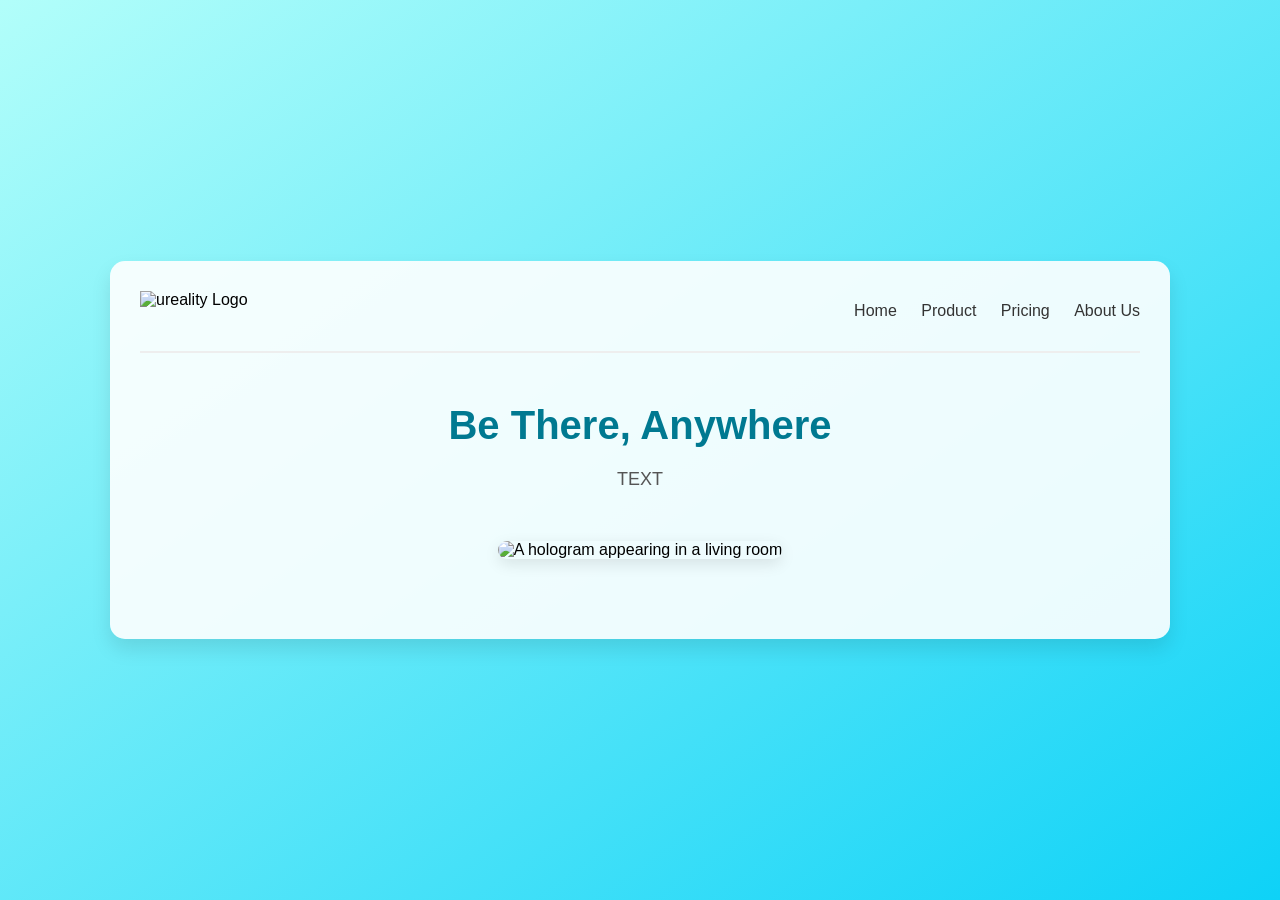
==== pages/index.html @ 71707eda "Adding CSS code and linking CSS to HTML page" ====
<!DOCTYPE html>
<html lang="en">
<head>
    <meta charset="UTF-8">
    <meta name="viewport" content="width=device-width, initial-scale=1.0">
    <title>ureality - Be There, Anywhere</title>
    <link rel="stylesheet" href="../css/index.css">
</head>
<body> 
 
    <div class="main-container">
        <header>
            <div class="logo">
                <img src="https://via.placeholder.com/150x50?text=ureality+Logo" alt="ureality Logo">
            </div>
            <nav>
                <a href="index.html">Home</a>
                <a href="products.html">Product</a>
                <a href="pricing.html">Pricing</a>
                <a href="about.html">About Us</a>
            </nav>
        </header> 
 
        <main class="hero">
            <h1>Be There, Anywhere</h1>
            <p>TEXT</p>
            <img src="https://via.placeholder.com/600x400?text=Product+Demonstration" alt="A hologram appearing in a living room" class="product-image">
        </main>
    </div> 
 
</body>
</html>
---- css/index.css ----
body {
  margin: 0;
  padding: 0;
  font-family: Arial, sans-serif;
  background: linear-gradient(to bottom right, #b2fefa, #0ed2f7);
  min-height: 100vh;
  display: flex;
  justify-content: center;
  align-items: center;
}

.main-container {
  width: 90%;
  max-width: 1000px;
  background-color: rgba(255, 255, 255, 0.9);
  border-radius: 15px;
  padding: 30px;
  box-shadow: 0px 10px 20px rgba(0, 0, 0, 0.1);
}

header {
  display: flex;
  justify-content: space-between;
  align-items: center;
  padding-bottom: 20px;
  border-bottom: 2px solid #eeeeee;
}

.logo img {
  height: 40px;
  width: auto;
  display: block;
}

nav a {
  margin-left: 20px;
  text-decoration: none;
  color: #333333;
  font-size: 16px;
}

nav a:hover {
  color: #007991;
}

.hero {
  text-align: center;
  margin-top: 50px;
  margin-bottom: 50px;
}

.hero h1 {
  font-size: 40px;
  color: #007991;
  margin-bottom: 10px;
}

.hero p {
  font-size: 18px;
  color: #555555;
  line-height: 1.5;
}

.product-image {
  width: 100%;
  max-width: 600px;
  height: auto;
  margin-top: 30px;
  border-radius: 10px;
  box-shadow: 0px 5px 15px rgba(0, 0, 0, 0.1);
}
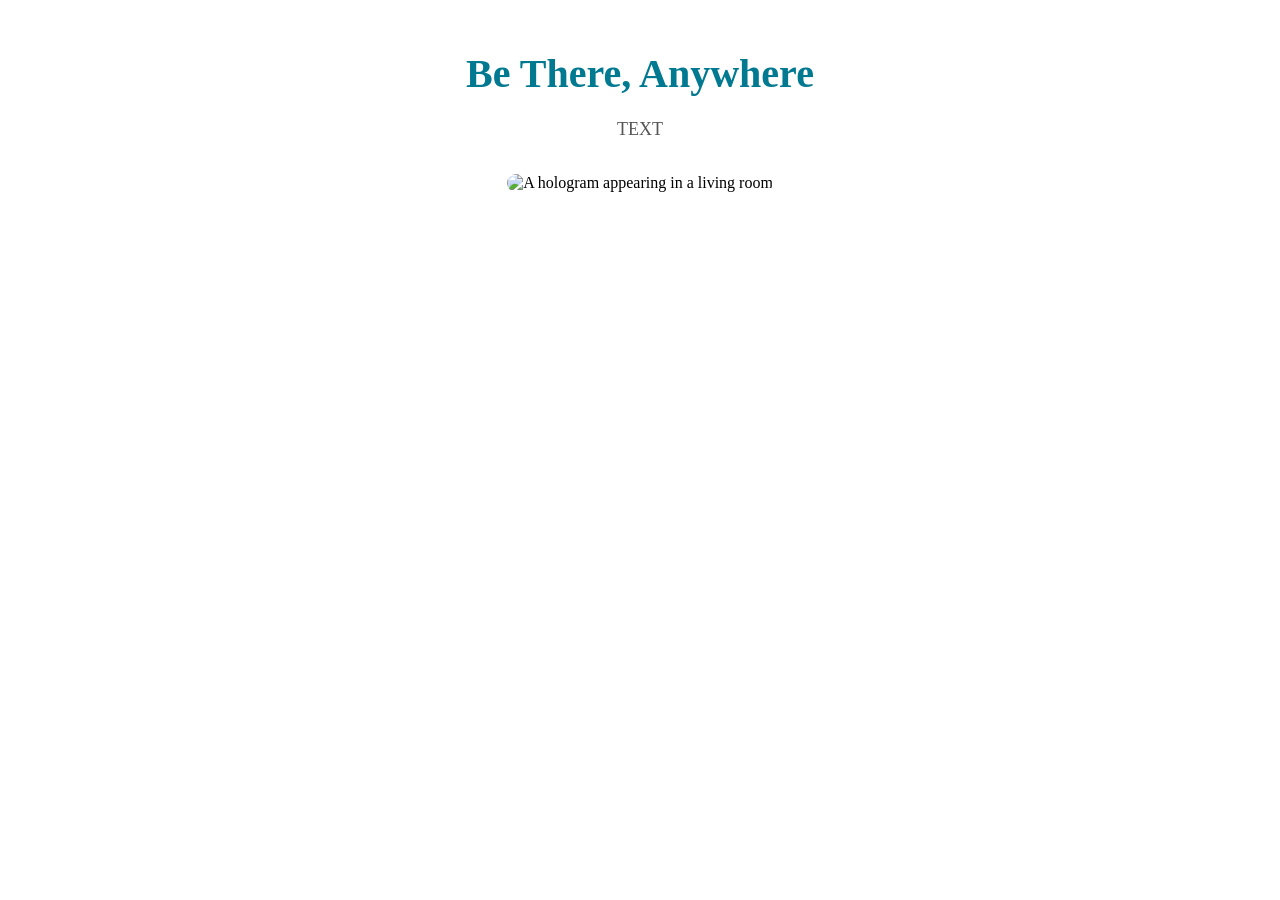
==== commit a57ad9fa: "Adding header and footer code pages and modifying existing CSS" ====
--- a/pages/index.html
+++ b/pages/index.html
@@ -1,32 +1,28 @@
 <!DOCTYPE html>
 <html lang="en">
 <head>
-    <meta charset="UTF-8">
-    <meta name="viewport" content="width=device-width, initial-scale=1.0">
-    <title>ureality - Be There, Anywhere</title>
-    <link rel="stylesheet" href="../css/index.css">
+  <meta charset="UTF-8">
+  <meta name="viewport" content="width=device-width, initial-scale=1.0">
+  <title>ureality - Be There, Anywhere</title>
+  <link rel="stylesheet" href="../css/global.css">
+  <link rel="stylesheet" href="../css/index.css">
 </head>
 <body> 
- 
-    <div class="main-container">
-        <header>
-            <div class="logo">
-                <img src="https://via.placeholder.com/150x50?text=ureality+Logo" alt="ureality Logo">
-            </div>
-            <nav>
-                <a href="index.html">Home</a>
-                <a href="products.html">Product</a>
-                <a href="pricing.html">Pricing</a>
-                <a href="about.html">About Us</a>
-            </nav>
-        </header> 
- 
-        <main class="hero">
-            <h1>Be There, Anywhere</h1>
-            <p>TEXT</p>
-            <img src="https://via.placeholder.com/600x400?text=Product+Demonstration" alt="A hologram appearing in a living room" class="product-image">
-        </main>
-    </div> 
- 
+
+  <div class="main-container">
+    
+    <main class="content-stack">
+      <div class="text-block">
+        <h1>Be There, Anywhere</h1>
+        <p>TEXT</p>
+      </div>
+
+      <div class="image-block">
+        <img src="https://via.placeholder.com/600x400?text=Product+Demonstration" alt="A hologram appearing in a living room">
+      </div>
+    </main>
+
+  </div> 
+
 </body>
-</html>
+</html>
--- a/css/global.css
+++ b/css/global.css
@@ -0,0 +1,53 @@
+/* ==========================================
+body {
+  margin: 0;
+  padding: 0;
+  font-family: Arial, sans-serif;
+  background: linear-gradient(to bottom right, #b2fefa, #0ed2f7);
+  min-height: 100vh;
+  display: flex;
+  justify-content: center;
+  align-items: center;
+}
+
+.main-container {
+  width: 90%;
+  max-width: 1000px;
+  background-color: rgba(255, 255, 255, 0.9);
+  border-radius: 15px;
+  padding: 30px;
+}
+
+header {
+  display: flex;
+  justify-content: space-between;
+  align-items: center;
+  padding-bottom: 20px;
+  border-bottom: 2px solid #eeeeee;
+}
+
+.logo img {
+  height: 40px;
+  width: auto;
+  display: block;
+}
+
+nav a {
+  margin-left: 20px;
+  text-decoration: none;
+  color: #333333;
+  font-size: 16px;
+}
+
+nav a:hover {
+  color: #007991;
+}
+
+footer {
+  text-align: center;
+  margin-top: 40px;
+  padding-top: 20px;
+  border-top: 1px solid #eeeeee;
+  color: #777777;
+  font-size: 14px;
+}
--- a/css/index.css
+++ b/css/index.css
@@ -1,71 +1,25 @@
-body {
-  margin: 0;
-  padding: 0;
-  font-family: Arial, sans-serif;
-  background: linear-gradient(to bottom right, #b2fefa, #0ed2f7);
-  min-height: 100vh;
-  display: flex;
-  justify-content: center;
-  align-items: center;
+.content-stack {
+  text-align: center;
+  margin: 50px 0;
 }
 
-.main-container {
-  width: 90%;
-  max-width: 1000px;
-  background-color: rgba(255, 255, 255, 0.9);
-  border-radius: 15px;
-  padding: 30px;
-  box-shadow: 0px 10px 20px rgba(0, 0, 0, 0.1);
+.text-block h1 {
+  font-size: 40px;
+  color: #007991;
+  margin-top: 0;
+  margin-bottom: 15px;
 }
 
-header {
-  display: flex;
-  justify-content: space-between;
-  align-items: center;
-  padding-bottom: 20px;
-  border-bottom: 2px solid #eeeeee;
+.text-block p {
+  font-size: 18px;
+  color: #555555;
+  line-height: 1.6;
+  margin-bottom: 30px;
 }
 
-.logo img {
-  height: 40px;
-  width: auto;
-  display: block;
-}
-
-nav a {
-  margin-left: 20px;
-  text-decoration: none;
-  color: #333333;
-  font-size: 16px;
-}
-
-nav a:hover {
-  color: #007991;
-}
-
-.hero {
-  text-align: center;
-  margin-top: 50px;
-  margin-bottom: 50px;
-}
-
-.hero h1 {
-  font-size: 40px;
-  color: #007991;
-  margin-bottom: 10px;
-}
-
-.hero p {
-  font-size: 18px;
-  color: #555555;
-  line-height: 1.5;
-}
-
-.product-image {
+.image-block img {
   width: 100%;
   max-width: 600px;
   height: auto;
-  margin-top: 30px;
   border-radius: 10px;
-  box-shadow: 0px 5px 15px rgba(0, 0, 0, 0.1);
 }
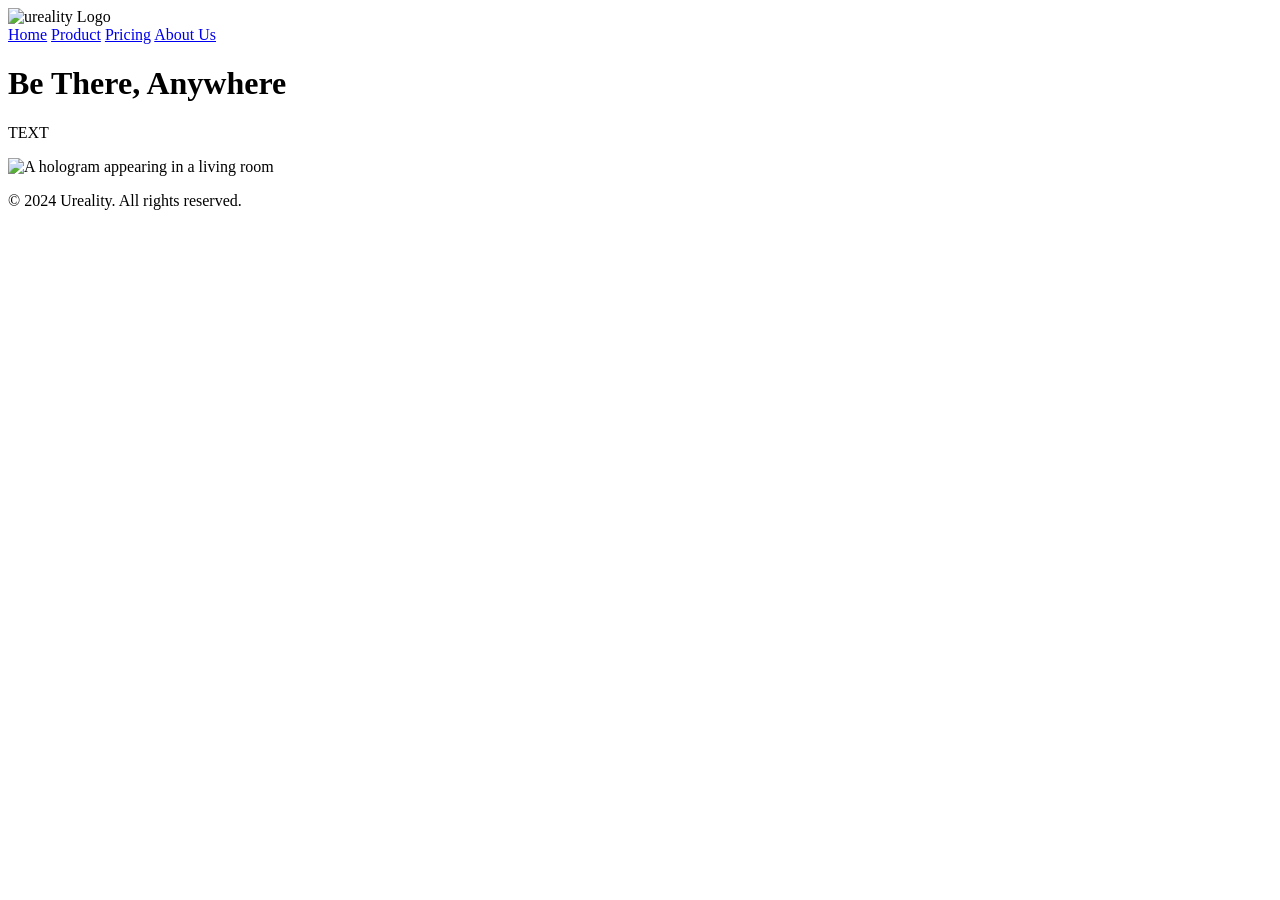
==== commit 5ecebd42: "Update home page (js)" ====
--- a/pages/index.html
+++ b/pages/index.html
@@ -1,28 +1,38 @@
 <!DOCTYPE html>
 <html lang="en">
 <head>
-  <meta charset="UTF-8">
-  <meta name="viewport" content="width=device-width, initial-scale=1.0">
-  <title>ureality - Be There, Anywhere</title>
-  <link rel="stylesheet" href="../css/global.css">
-  <link rel="stylesheet" href="../css/index.css">
+    <meta charset="UTF-8">
+    <meta name="viewport" content="width=device-width, initial-scale=1.0">
+    <title>ureality - Be There, Anywhere</title>
+    <link rel="stylesheet" href="../css/index.css">
 </head>
 <body> 
-
-  <div class="main-container">
-    
-    <main class="content-stack">
-      <div class="text-block">
-        <h1>Be There, Anywhere</h1>
-        <p>TEXT</p>
-      </div>
-
-      <div class="image-block">
-        <img src="https://via.placeholder.com/600x400?text=Product+Demonstration" alt="A hologram appearing in a living room">
-      </div>
-    </main>
-
-  </div> 
+ 
+    <div class="main-container">
+        <header>
+            <div class="logo">
+                <img src="https://via.placeholder.com/150x50?text=ureality+Logo" alt="ureality Logo">
+                <span id="header-dynamic-text" class="dynamic-text"></span>
+            </div>
+            <nav>
+                <a href="index.html">Home</a>
+                <a href="products.html">Product</a>
+                <a href="pricing.html">Pricing</a>
+                <a href="about.html">About Us</a>
+            </nav>
+        </header> 
+ 
+        <main class="hero">
+            <h1>Be There, Anywhere</h1>
+            <p>TEXT</p>
+            <img src="https://via.placeholder.com/600x400?text=Product+Demonstration" alt="A hologram appearing in a living room" class="product-image">
+        </main>
+    </div> 
+ 
+     <footer>
+        <p>&copy; 2024 Ureality. All rights reserved.</p>
+        <p id="footer-dynamic-text" class="dynamic-text"></p>
+     </footer>
 
 </body>
-</html>+</html>
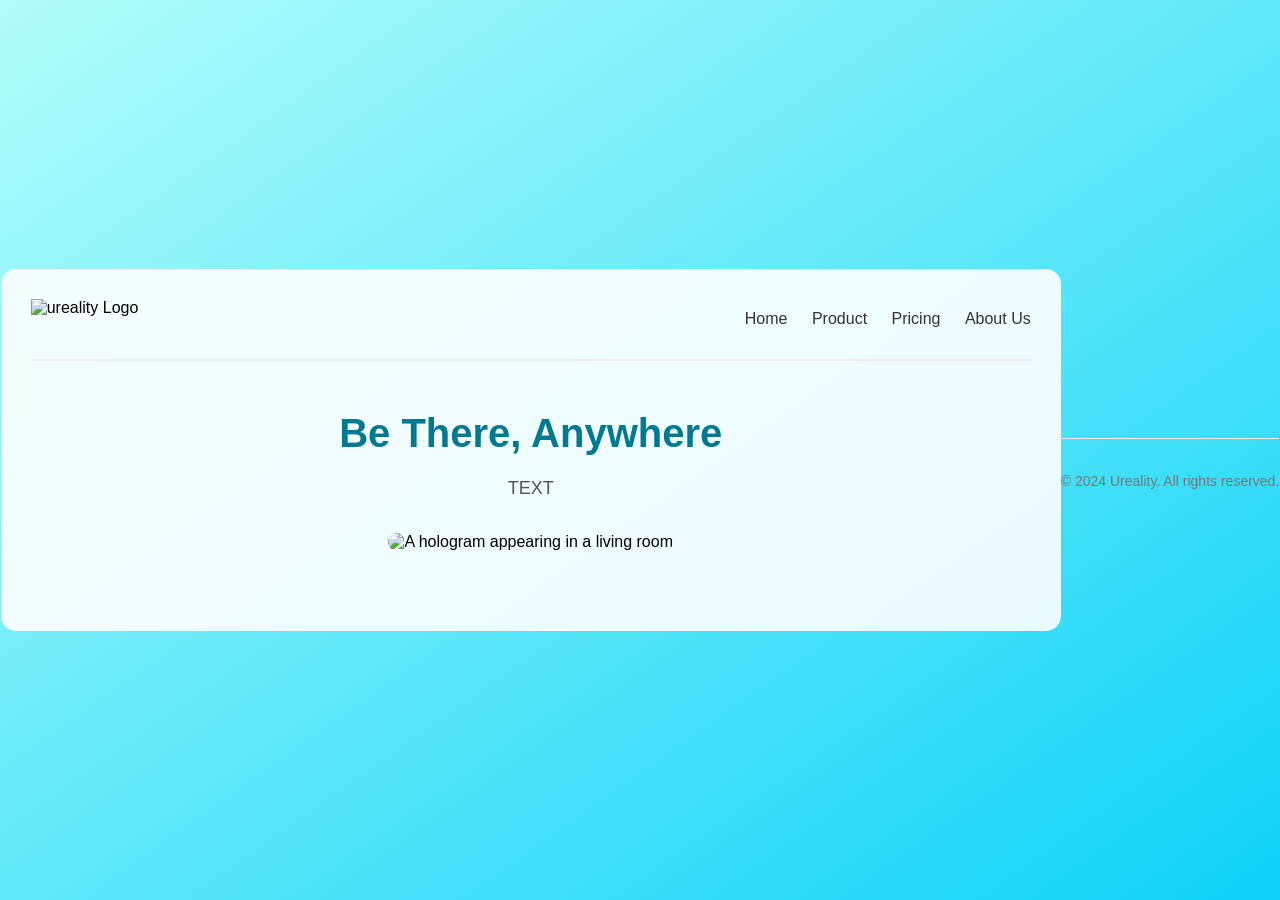
==== commit af7a09ad: "Merge branch 'home' of https://github.com/Unreality-Tech/my-project into home" ====
--- a/pages/index.html
+++ b/pages/index.html
@@ -1,12 +1,14 @@
 <!DOCTYPE html>
 <html lang="en">
 <head>
-    <meta charset="UTF-8">
-    <meta name="viewport" content="width=device-width, initial-scale=1.0">
-    <title>ureality - Be There, Anywhere</title>
-    <link rel="stylesheet" href="../css/index.css">
+  <meta charset="UTF-8">
+  <meta name="viewport" content="width=device-width, initial-scale=1.0">
+  <title>ureality - Be There, Anywhere</title>
+  <link rel="stylesheet" href="../css/global.css">
+  <link rel="stylesheet" href="../css/index.css">
 </head>
 <body> 
+
  
     <div class="main-container">
         <header>
@@ -22,10 +24,15 @@
             </nav>
         </header> 
  
-        <main class="hero">
+        <main class="content-stack">
+          <div class="text-block">
             <h1>Be There, Anywhere</h1>
             <p>TEXT</p>
-            <img src="https://via.placeholder.com/600x400?text=Product+Demonstration" alt="A hologram appearing in a living room" class="product-image">
+          </div>
+
+          <div class="image-block">
+            <img src="https://via.placeholder.com/600x400?text=Product+Demonstration" alt="A hologram appearing in a living room">
+          </div>
         </main>
     </div> 
  
@@ -35,4 +42,4 @@
      </footer>
 
 </body>
-</html>
+</html>
--- a/css/global.css
+++ b/css/global.css
@@ -0,0 +1,52 @@
+body {
+  margin: 0;
+  padding: 0;
+  font-family: Arial, sans-serif;
+  background: linear-gradient(to bottom right, #b2fefa, #0ed2f7);
+  min-height: 100vh;
+  display: flex;
+  justify-content: center;
+  align-items: center;
+}
+
+.main-container {
+  width: 90%;
+  max-width: 1000px;
+  background-color: rgba(255, 255, 255, 0.9);
+  border-radius: 15px;
+  padding: 30px;
+}
+
+header {
+  display: flex;
+  justify-content: space-between;
+  align-items: center;
+  padding-bottom: 20px;
+  border-bottom: 2px solid #eeeeee;
+}
+
+.logo img {
+  height: 40px;
+  width: auto;
+  display: block;
+}
+
+nav a {
+  margin-left: 20px;
+  text-decoration: none;
+  color: #333333;
+  font-size: 16px;
+}
+
+nav a:hover {
+  color: #007991;
+}
+
+footer {
+  text-align: center;
+  margin-top: 40px;
+  padding-top: 20px;
+  border-top: 1px solid #eeeeee;
+  color: #777777;
+  font-size: 14px;
+}
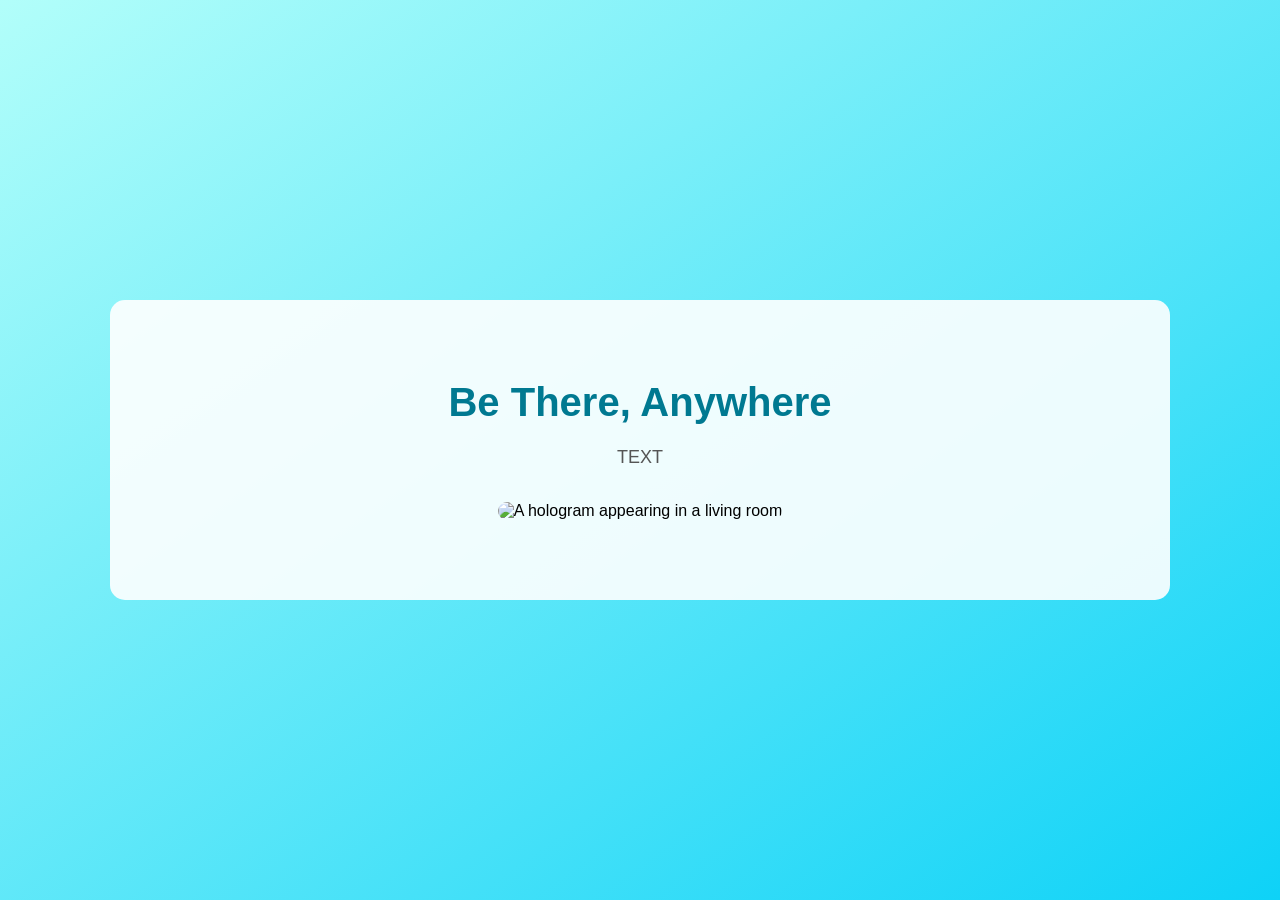
==== commit 7add3750: "Update index.html" ====
--- a/pages/index.html
+++ b/pages/index.html
@@ -9,37 +9,20 @@
 </head>
 <body> 
 
- 
-    <div class="main-container">
-        <header>
-            <div class="logo">
-                <img src="https://via.placeholder.com/150x50?text=ureality+Logo" alt="ureality Logo">
-                <span id="header-dynamic-text" class="dynamic-text"></span>
-            </div>
-            <nav>
-                <a href="index.html">Home</a>
-                <a href="products.html">Product</a>
-                <a href="pricing.html">Pricing</a>
-                <a href="about.html">About Us</a>
-            </nav>
-        </header> 
- 
-        <main class="content-stack">
-          <div class="text-block">
-            <h1>Be There, Anywhere</h1>
-            <p>TEXT</p>
-          </div>
+  <div class="main-container">
+    
+    <main class="content-stack">
+      <div class="text-block">
+        <h1>Be There, Anywhere</h1>
+        <p>TEXT</p>
+      </div>
 
-          <div class="image-block">
-            <img src="https://via.placeholder.com/600x400?text=Product+Demonstration" alt="A hologram appearing in a living room">
-          </div>
-        </main>
-    </div> 
- 
-     <footer>
-        <p>&copy; 2024 Ureality. All rights reserved.</p>
-        <p id="footer-dynamic-text" class="dynamic-text"></p>
-     </footer>
+      <div class="image-block">
+        <img src="https://via.placeholder.com/600x400?text=Product+Demonstration" alt="A hologram appearing in a living room">
+      </div>
+    </main>
+
+  </div> 
 
 </body>
 </html>
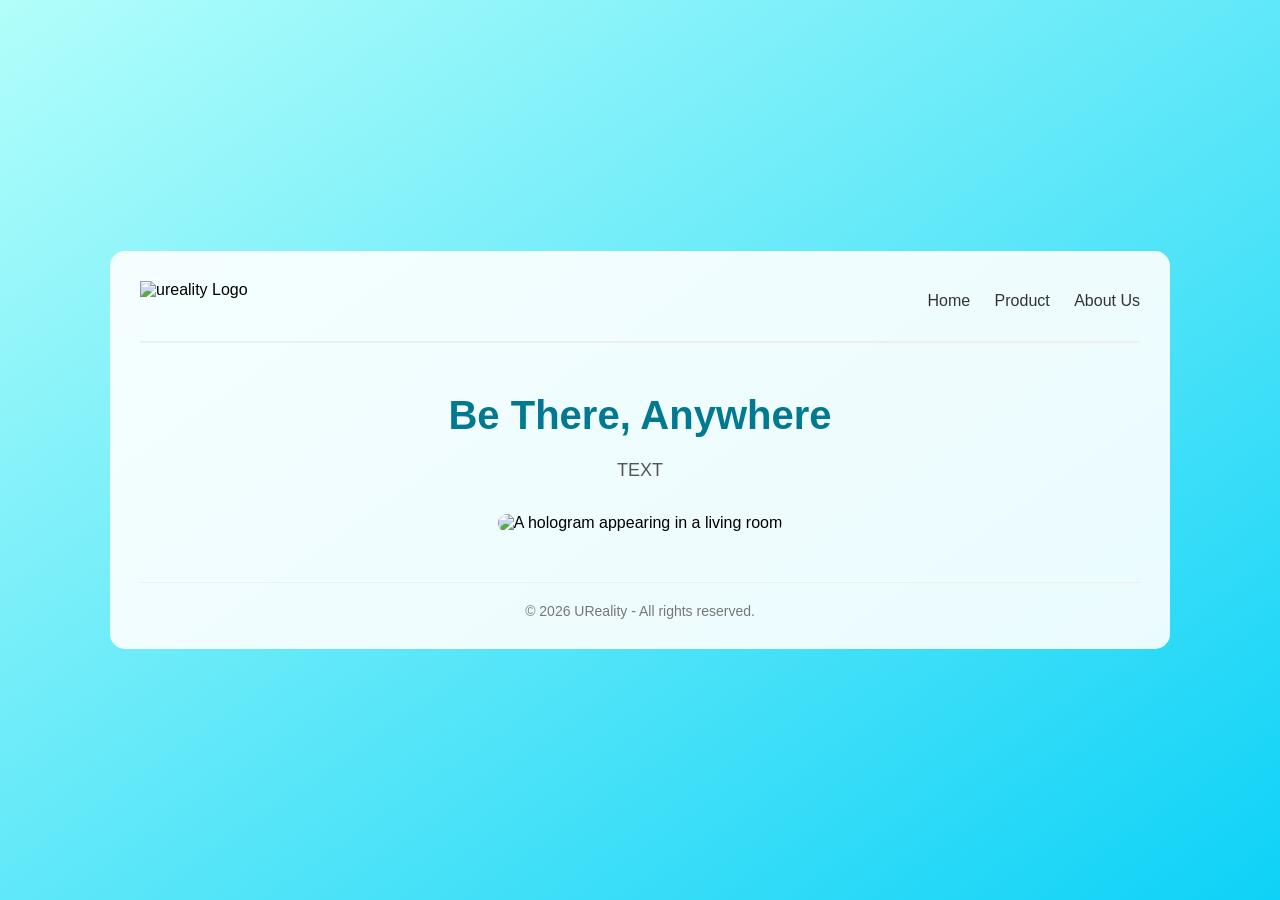
==== commit 17127b95: "Adding header and footer code back into the home page" ====
--- a/pages/index.html
+++ b/pages/index.html
@@ -4,13 +4,23 @@
   <meta charset="UTF-8">
   <meta name="viewport" content="width=device-width, initial-scale=1.0">
   <title>ureality - Be There, Anywhere</title>
-  <link rel="stylesheet" href="../css/global.css">
   <link rel="stylesheet" href="../css/index.css">
 </head>
 <body> 
 
   <div class="main-container">
     
+    <header>
+      <div class="logo">
+        <img src="https://via.placeholder.com/150x50?text=ureality+Logo" alt="ureality Logo">
+      </div>
+      <nav>
+        <a href="index.html">Home</a>
+        <a href="products.html">Product</a>
+        <a href="about.html">About Us</a>
+      </nav>
+    </header>
+
     <main class="content-stack">
       <div class="text-block">
         <h1>Be There, Anywhere</h1>
@@ -22,6 +32,10 @@
       </div>
     </main>
 
+    <footer>
+      &copy; 2026 UReality - All rights reserved.
+    </footer>
+
   </div> 
 
 </body>
--- a/css/index.css
+++ b/css/index.css
@@ -1,3 +1,47 @@
+body {
+  margin: 0;
+  padding: 0;
+  font-family: Arial, sans-serif;
+  background: linear-gradient(to bottom right, #b2fefa, #0ed2f7);
+  min-height: 100vh;
+  display: flex;
+  justify-content: center;
+  align-items: center;
+}
+
+.main-container {
+  width: 90%;
+  max-width: 1000px;
+  background-color: rgba(255, 255, 255, 0.9);
+  border-radius: 15px;
+  padding: 30px;
+}
+
+header {
+  display: flex;
+  justify-content: space-between;
+  align-items: center;
+  padding-bottom: 20px;
+  border-bottom: 2px solid #eeeeee;
+}
+
+.logo img {
+  height: 40px;
+  width: auto;
+  display: block;
+}
+
+nav a {
+  margin-left: 20px;
+  text-decoration: none;
+  color: #333333;
+  font-size: 16px;
+}
+
+nav a:hover {
+  color: #007991;
+}
+
 .content-stack {
   text-align: center;
   margin: 50px 0;
@@ -22,4 +66,13 @@
   max-width: 600px;
   height: auto;
   border-radius: 10px;
+}
+
+footer {
+  text-align: center;
+  margin-top: 40px;
+  padding-top: 20px;
+  border-top: 1px solid #eeeeee;
+  color: #777777;
+  font-size: 14px;
 }
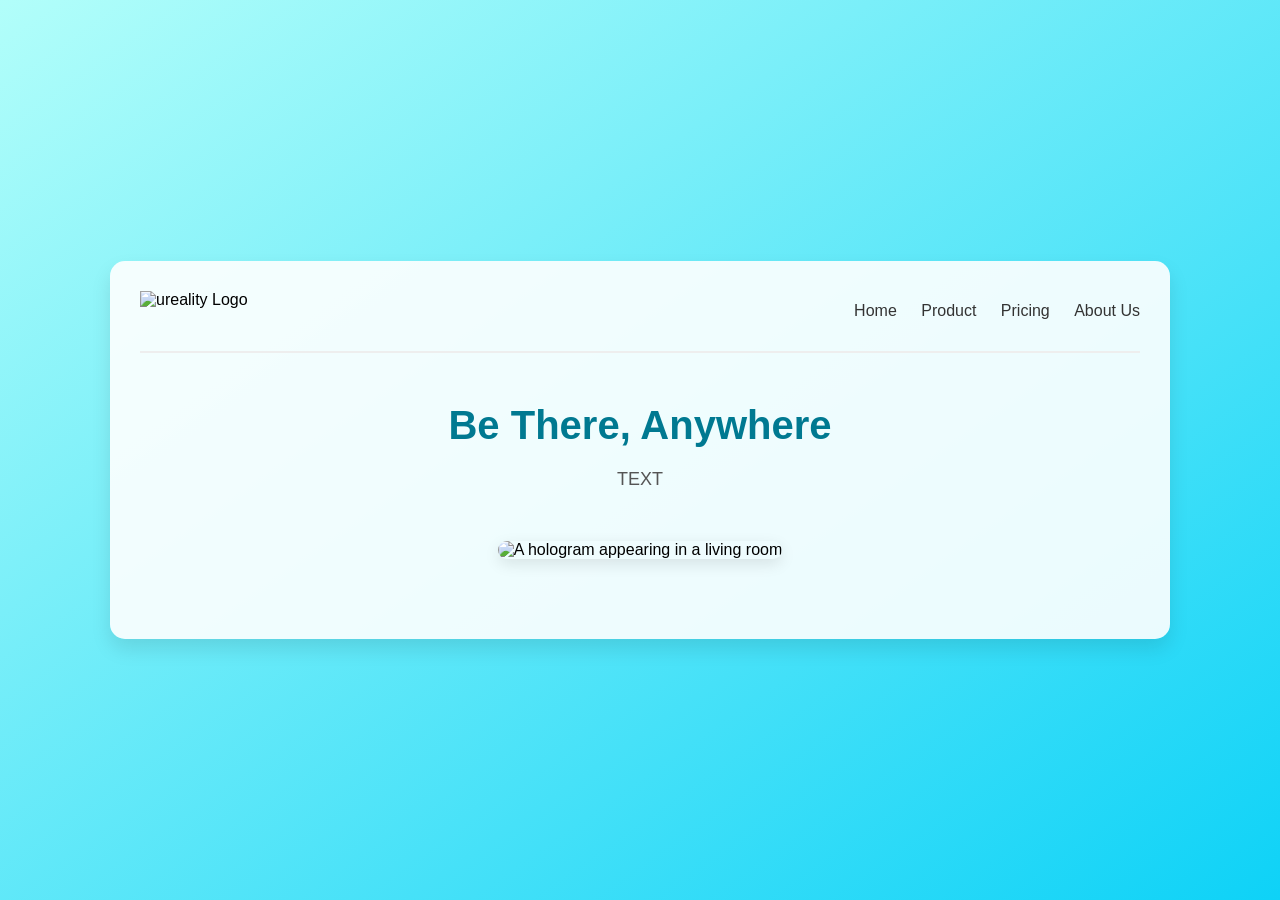
==== commit 39ddf8cd: "Merge remote-tracking branch 'origin/about' into Product-features" ====
--- a/pages/index.html
+++ b/pages/index.html
@@ -1,42 +1,32 @@
 <!DOCTYPE html>
 <html lang="en">
 <head>
-  <meta charset="UTF-8">
-  <meta name="viewport" content="width=device-width, initial-scale=1.0">
-  <title>ureality - Be There, Anywhere</title>
-  <link rel="stylesheet" href="../css/index.css">
+    <meta charset="UTF-8">
+    <meta name="viewport" content="width=device-width, initial-scale=1.0">
+    <title>ureality - Be There, Anywhere</title>
+    <link rel="stylesheet" href="../css/index.css">
 </head>
 <body> 
-
-  <div class="main-container">
-    
-    <header>
-      <div class="logo">
-        <img src="https://via.placeholder.com/150x50?text=ureality+Logo" alt="ureality Logo">
-      </div>
-      <nav>
-        <a href="index.html">Home</a>
-        <a href="products.html">Product</a>
-        <a href="about.html">About Us</a>
-      </nav>
-    </header>
-
-    <main class="content-stack">
-      <div class="text-block">
-        <h1>Be There, Anywhere</h1>
-        <p>TEXT</p>
-      </div>
-
-      <div class="image-block">
-        <img src="https://via.placeholder.com/600x400?text=Product+Demonstration" alt="A hologram appearing in a living room">
-      </div>
-    </main>
-
-    <footer>
-      &copy; 2026 UReality - All rights reserved.
-    </footer>
-
-  </div> 
-
+ 
+    <div class="main-container">
+        <header>
+            <div class="logo">
+                <img src="https://via.placeholder.com/150x50?text=ureality+Logo" alt="ureality Logo">
+            </div>
+            <nav>
+                <a href="index.html">Home</a>
+                <a href="products.html">Product</a>
+                <a href="pricing.html">Pricing</a>
+                <a href="about.html">About Us</a>
+            </nav>
+        </header> 
+ 
+        <main class="hero">
+            <h1>Be There, Anywhere</h1>
+            <p>TEXT</p>
+            <img src="https://via.placeholder.com/600x400?text=Product+Demonstration" alt="A hologram appearing in a living room" class="product-image">
+        </main>
+    </div> 
+ 
 </body>
-</html>+</html>
--- a/css/index.css
+++ b/css/index.css
@@ -15,6 +15,7 @@
   background-color: rgba(255, 255, 255, 0.9);
   border-radius: 15px;
   padding: 30px;
+  box-shadow: 0px 10px 20px rgba(0, 0, 0, 0.1);
 }
 
 header {
@@ -42,37 +43,29 @@
   color: #007991;
 }
 
-.content-stack {
+.hero {
   text-align: center;
-  margin: 50px 0;
+  margin-top: 50px;
+  margin-bottom: 50px;
 }
 
-.text-block h1 {
+.hero h1 {
   font-size: 40px;
   color: #007991;
-  margin-top: 0;
-  margin-bottom: 15px;
+  margin-bottom: 10px;
 }
 
-.text-block p {
+.hero p {
   font-size: 18px;
   color: #555555;
-  line-height: 1.6;
-  margin-bottom: 30px;
+  line-height: 1.5;
 }
 
-.image-block img {
+.product-image {
   width: 100%;
   max-width: 600px;
   height: auto;
+  margin-top: 30px;
   border-radius: 10px;
-}
-
-footer {
-  text-align: center;
-  margin-top: 40px;
-  padding-top: 20px;
-  border-top: 1px solid #eeeeee;
-  color: #777777;
-  font-size: 14px;
+  box-shadow: 0px 5px 15px rgba(0, 0, 0, 0.1);
 }
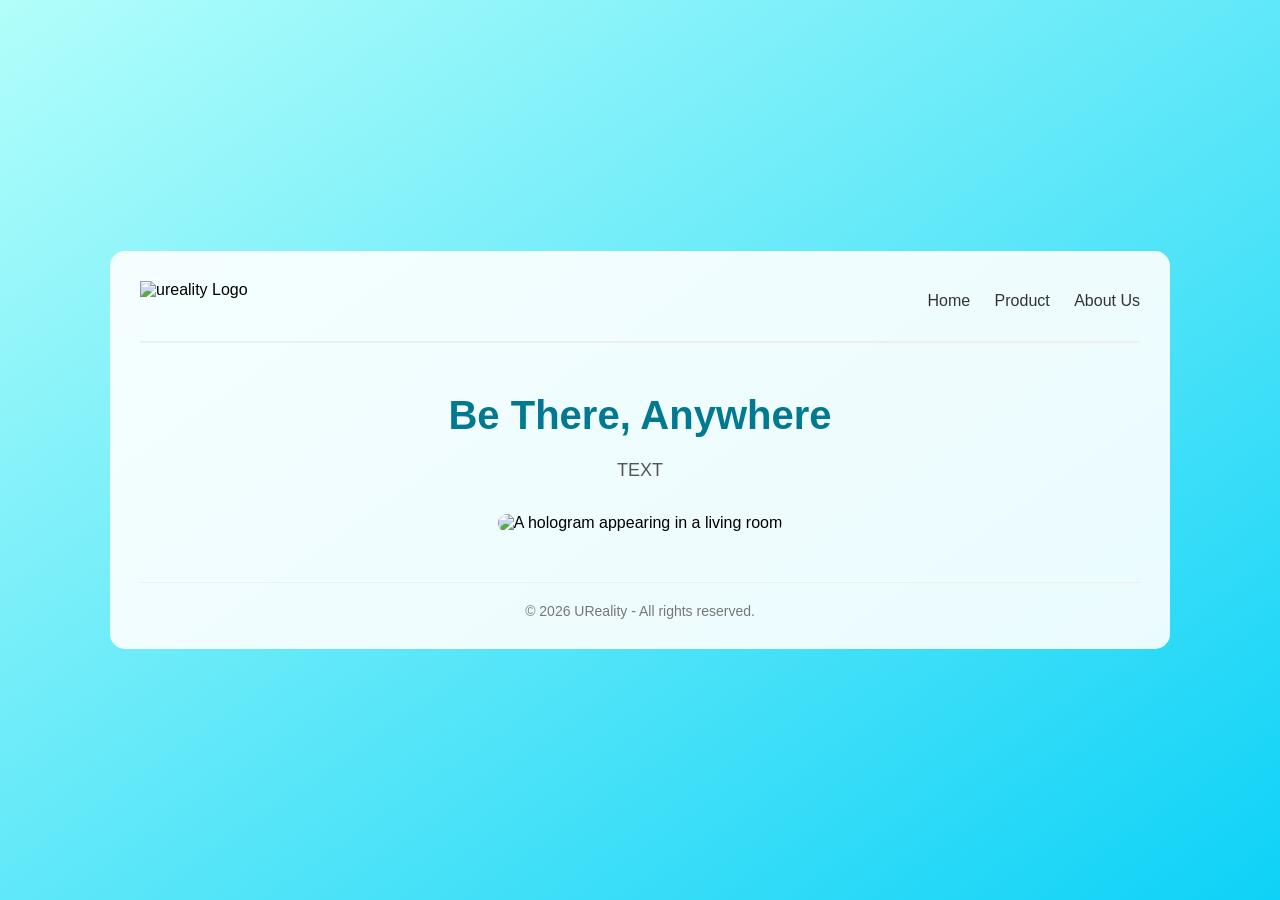
==== commit 5470ff80: "Merge branch 'home' into origin/about" ====
--- a/pages/index.html
+++ b/pages/index.html
@@ -1,32 +1,42 @@
 <!DOCTYPE html>
 <html lang="en">
 <head>
-    <meta charset="UTF-8">
-    <meta name="viewport" content="width=device-width, initial-scale=1.0">
-    <title>ureality - Be There, Anywhere</title>
-    <link rel="stylesheet" href="../css/index.css">
+  <meta charset="UTF-8">
+  <meta name="viewport" content="width=device-width, initial-scale=1.0">
+  <title>ureality - Be There, Anywhere</title>
+  <link rel="stylesheet" href="../css/index.css">
 </head>
 <body> 
- 
-    <div class="main-container">
-        <header>
-            <div class="logo">
-                <img src="https://via.placeholder.com/150x50?text=ureality+Logo" alt="ureality Logo">
-            </div>
-            <nav>
-                <a href="index.html">Home</a>
-                <a href="products.html">Product</a>
-                <a href="pricing.html">Pricing</a>
-                <a href="about.html">About Us</a>
-            </nav>
-        </header> 
- 
-        <main class="hero">
-            <h1>Be There, Anywhere</h1>
-            <p>TEXT</p>
-            <img src="https://via.placeholder.com/600x400?text=Product+Demonstration" alt="A hologram appearing in a living room" class="product-image">
-        </main>
-    </div> 
- 
+
+  <div class="main-container">
+    
+    <header>
+      <div class="logo">
+        <img src="https://via.placeholder.com/150x50?text=ureality+Logo" alt="ureality Logo">
+      </div>
+      <nav>
+        <a href="index.html">Home</a>
+        <a href="products.html">Product</a>
+        <a href="about.html">About Us</a>
+      </nav>
+    </header>
+
+    <main class="content-stack">
+      <div class="text-block">
+        <h1>Be There, Anywhere</h1>
+        <p>TEXT</p>
+      </div>
+
+      <div class="image-block">
+        <img src="https://via.placeholder.com/600x400?text=Product+Demonstration" alt="A hologram appearing in a living room">
+      </div>
+    </main>
+
+    <footer>
+      &copy; 2026 UReality - All rights reserved.
+    </footer>
+
+  </div> 
+
 </body>
-</html>
+</html>
--- a/css/index.css
+++ b/css/index.css
@@ -15,7 +15,6 @@
   background-color: rgba(255, 255, 255, 0.9);
   border-radius: 15px;
   padding: 30px;
-  box-shadow: 0px 10px 20px rgba(0, 0, 0, 0.1);
 }
 
 header {
@@ -43,29 +42,37 @@
   color: #007991;
 }
 
-.hero {
+.content-stack {
   text-align: center;
-  margin-top: 50px;
-  margin-bottom: 50px;
+  margin: 50px 0;
 }
 
-.hero h1 {
+.text-block h1 {
   font-size: 40px;
   color: #007991;
-  margin-bottom: 10px;
+  margin-top: 0;
+  margin-bottom: 15px;
 }
 
-.hero p {
+.text-block p {
   font-size: 18px;
   color: #555555;
-  line-height: 1.5;
+  line-height: 1.6;
+  margin-bottom: 30px;
 }
 
-.product-image {
+.image-block img {
   width: 100%;
   max-width: 600px;
   height: auto;
-  margin-top: 30px;
   border-radius: 10px;
-  box-shadow: 0px 5px 15px rgba(0, 0, 0, 0.1);
+}
+
+footer {
+  text-align: center;
+  margin-top: 40px;
+  padding-top: 20px;
+  border-top: 1px solid #eeeeee;
+  color: #777777;
+  font-size: 14px;
 }
